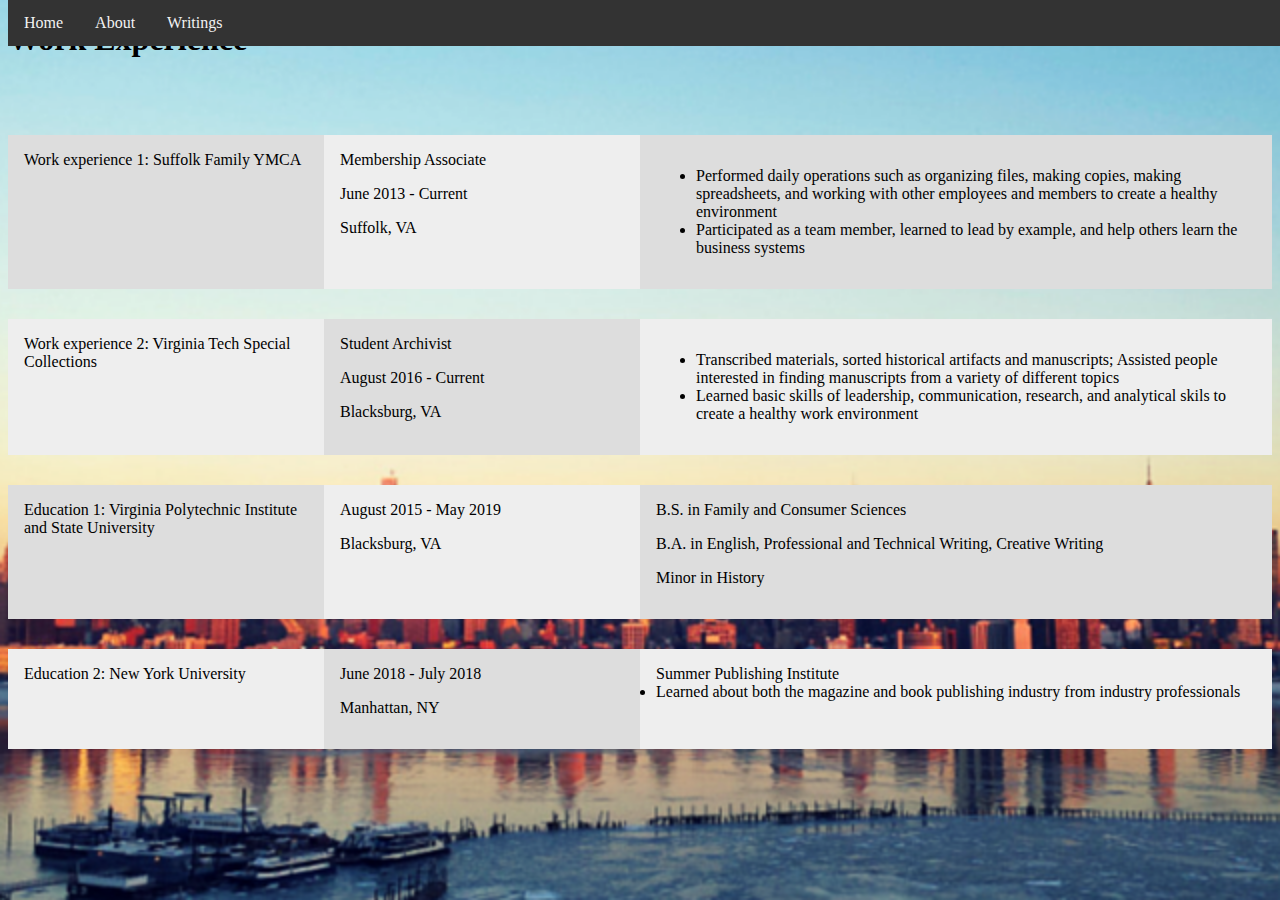
==== About.html @ 2e13d144 "Added Files" ====
<!doctype html>
<body>
<style>

body {
      background-image: url("New-York-City-skyline-illuminated-at-sunset.png");
    background-size: cover;
      background-repeat: no-repeat;
      background-attachment: fixed;
}

.parallax {
    /* The image used */
    background-image: url("New-York-City-skyline-illuminated-at-sunset.png");

    /* Create the parallax scrolling effect */
    background-attachment: fixed;
    background-position: center;
    background-repeat: no-repeat;
    background-size: cover;
}


@font-face {
    font-family: Palatino;
    src: url("palatino-regular.woff");
}

div {
  font-family: Palatino;
}

/* The navigation bar */
.navbar {
    overflow: hidden;
    background-color: #333;
    position: fixed; /* Set the navbar to fixed position */
    top: 0; /* Position the navbar at the top of the page */
    width: 100%; /* Full width */
}

/* Links inside the navbar */
.navbar a {
    float: left;
    display: block;
    color: #f2f2f2;
    text-align: center;
    padding: 14px 16px;
    text-decoration: none;
    font-family: Palatino;
}

/* Change background on mouse-over */
.navbar a:hover {
    background: #ddd;
    color: black;
}

/* Main content */
.main {
    margin-top: 30px; /* Add a top margin to avoid content overlay */
}

.header {
  background-color: blue;
  height: 70px;
}

/* wrapper style */
.wrapper {
  display: grid;
  grid-template-columns: 25% 25% 50%;
}

.wrapper > div{
  background: #eee;
  padding: 1em;
  margin-top: 55px;
  margin-bottom:-25px;
}
.wrapper > div:nth-child(odd){
  background: #ddd;
}

</style>
<header>
<h1>Work Experience</h1>
</header>
<div class="navbar">
  <a href="index.html">Home</a>
  <a href="About.html">About</a>
  <a href="#writings">Writings</a>
</div>
<div class="wrapper">
  <div>
    Work experience 1: Suffolk Family YMCA
</div>
<div>
  Membership Associate
  <p>June 2013 - Current</p>
  <p>Suffolk, VA </p>
</div>
<div>
<ul>
  <li>Performed daily operations such as organizing files, making copies, making spreadsheets, and working with other employees and members to create a healthy environment</li>
<li>Participated as a team member, learned to lead by example, and help others learn the business systems </li>
<ul>
</div>

<div>
  Work experience 2: Virginia Tech Special Collections
</div>
<div>
  Student Archivist
  <p> August 2016 - Current </p>
<p>
  Blacksburg, VA
</p>
</div>
<div>
  <ul>
<li>Transcribed materials, sorted historical artifacts and manuscripts; Assisted people interested in finding manuscripts from a variety of different topics</li>
<li>Learned basic skills of leadership, communication, research, and analytical skils to create a healthy work environment
</li>
  </ul>
</div>


<div>
  Education 1: Virginia Polytechnic Institute and State University
</div>
<div>
  August 2015 - May 2019
  <p>Blacksburg, VA </p>
</div>
<div>
B.S. in Family and Consumer Sciences
<p>B.A. in English, Professional and Technical Writing, Creative Writing </p>
<p>Minor in History</p>
</div>

<div>
  Education 2: New York University
</div>
<div>
    June 2018 - July 2018
  <p>
    Manhattan, NY
  </p>
</div>
<div>
  Summer Publishing Institute
  <li>Learned about both the magazine and book publishing industry from industry professionals</li>
</div>
</div>
</body>
</html>
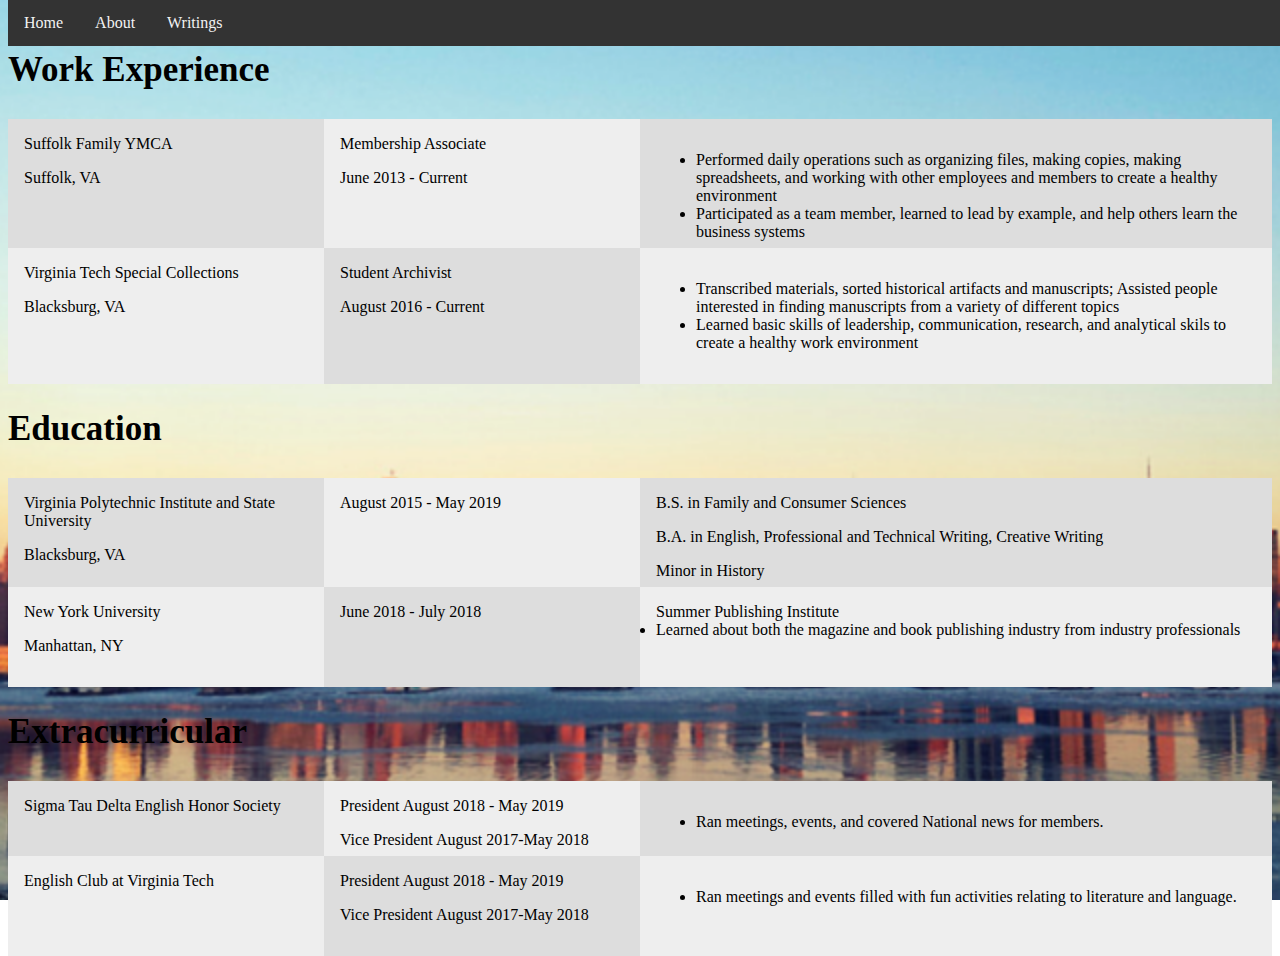
==== commit 7eb42bd2: "save" ====
--- a/About.html
+++ b/About.html
@@ -75,17 +75,27 @@
 .wrapper > div{
   background: #eee;
   padding: 1em;
-  margin-top: 55px;
+  margin-top: 0px;
   margin-bottom:-25px;
 }
 .wrapper > div:nth-child(odd){
   background: #ddd;
 }
 
+h2 {
+  font-family: Palatino;
+  font-size: 35px;
+  margin-top: 50px;
+  text-attachment: fixed;
+color: black;
+}
+
 </style>
 <header>
-<h1>Work Experience</h1>
-</header>
+  </header>
+
+<h2>Work Experience</h2>
+
 <div class="navbar">
   <a href="index.html">Home</a>
   <a href="About.html">About</a>
@@ -93,12 +103,12 @@
 </div>
 <div class="wrapper">
   <div>
-    Work experience 1: Suffolk Family YMCA
+  Suffolk Family YMCA
+  <p>Suffolk, VA</p>
 </div>
 <div>
   Membership Associate
   <p>June 2013 - Current</p>
-  <p>Suffolk, VA </p>
 </div>
 <div>
 <ul>
@@ -108,14 +118,12 @@
 </div>
 
 <div>
-  Work experience 2: Virginia Tech Special Collections
+  Virginia Tech Special Collections
+  <p>  Blacksburg, VA</p>
 </div>
 <div>
   Student Archivist
   <p> August 2016 - Current </p>
-<p>
-  Blacksburg, VA
-</p>
 </div>
 <div>
   <ul>
@@ -124,15 +132,21 @@
 </li>
   </ul>
 </div>
-
-
-<div>
-  Education 1: Virginia Polytechnic Institute and State University
+</div>
+
+<h2>
+  Education
+</h2>
+
+<div class="wrapper">
+<div>
+Virginia Polytechnic Institute and State University
+  <p>Blacksburg, VA </p>
 </div>
 <div>
   August 2015 - May 2019
-  <p>Blacksburg, VA </p>
-</div>
+</div>
+
 <div>
 B.S. in Family and Consumer Sciences
 <p>B.A. in English, Professional and Technical Writing, Creative Writing </p>
@@ -140,18 +154,52 @@
 </div>
 
 <div>
-  Education 2: New York University
+  New York University
+  <p>  Manhattan, NY  </p>
 </div>
 <div>
     June 2018 - July 2018
-  <p>
-    Manhattan, NY
-  </p>
+
 </div>
 <div>
   Summer Publishing Institute
   <li>Learned about both the magazine and book publishing industry from industry professionals</li>
 </div>
 </div>
+<h2> Extracurricular </h2>
+
+<div class="wrapper">
+<div>
+Sigma Tau Delta English Honor Society
+</div>
+<div>
+  President
+August 2018 - May 2019
+<p>Vice President
+August 2017-May 2018</p>
+</div>
+
+<div>
+  <ul>
+    <li> Ran meetings, events, and covered National news for members. </li>
+  </ul>
+</div>
+<div>
+English Club at Virginia Tech
+</div>
+<div>
+  President
+August 2018 - May 2019
+<p>Vice President
+August 2017-May 2018</p>
+</div>
+
+<div>
+  <ul>
+    <li> Ran meetings and events filled with fun activities relating to literature and language. </li>
+  </ul>
+</div>
+</div>
+
 </body>
 </html>
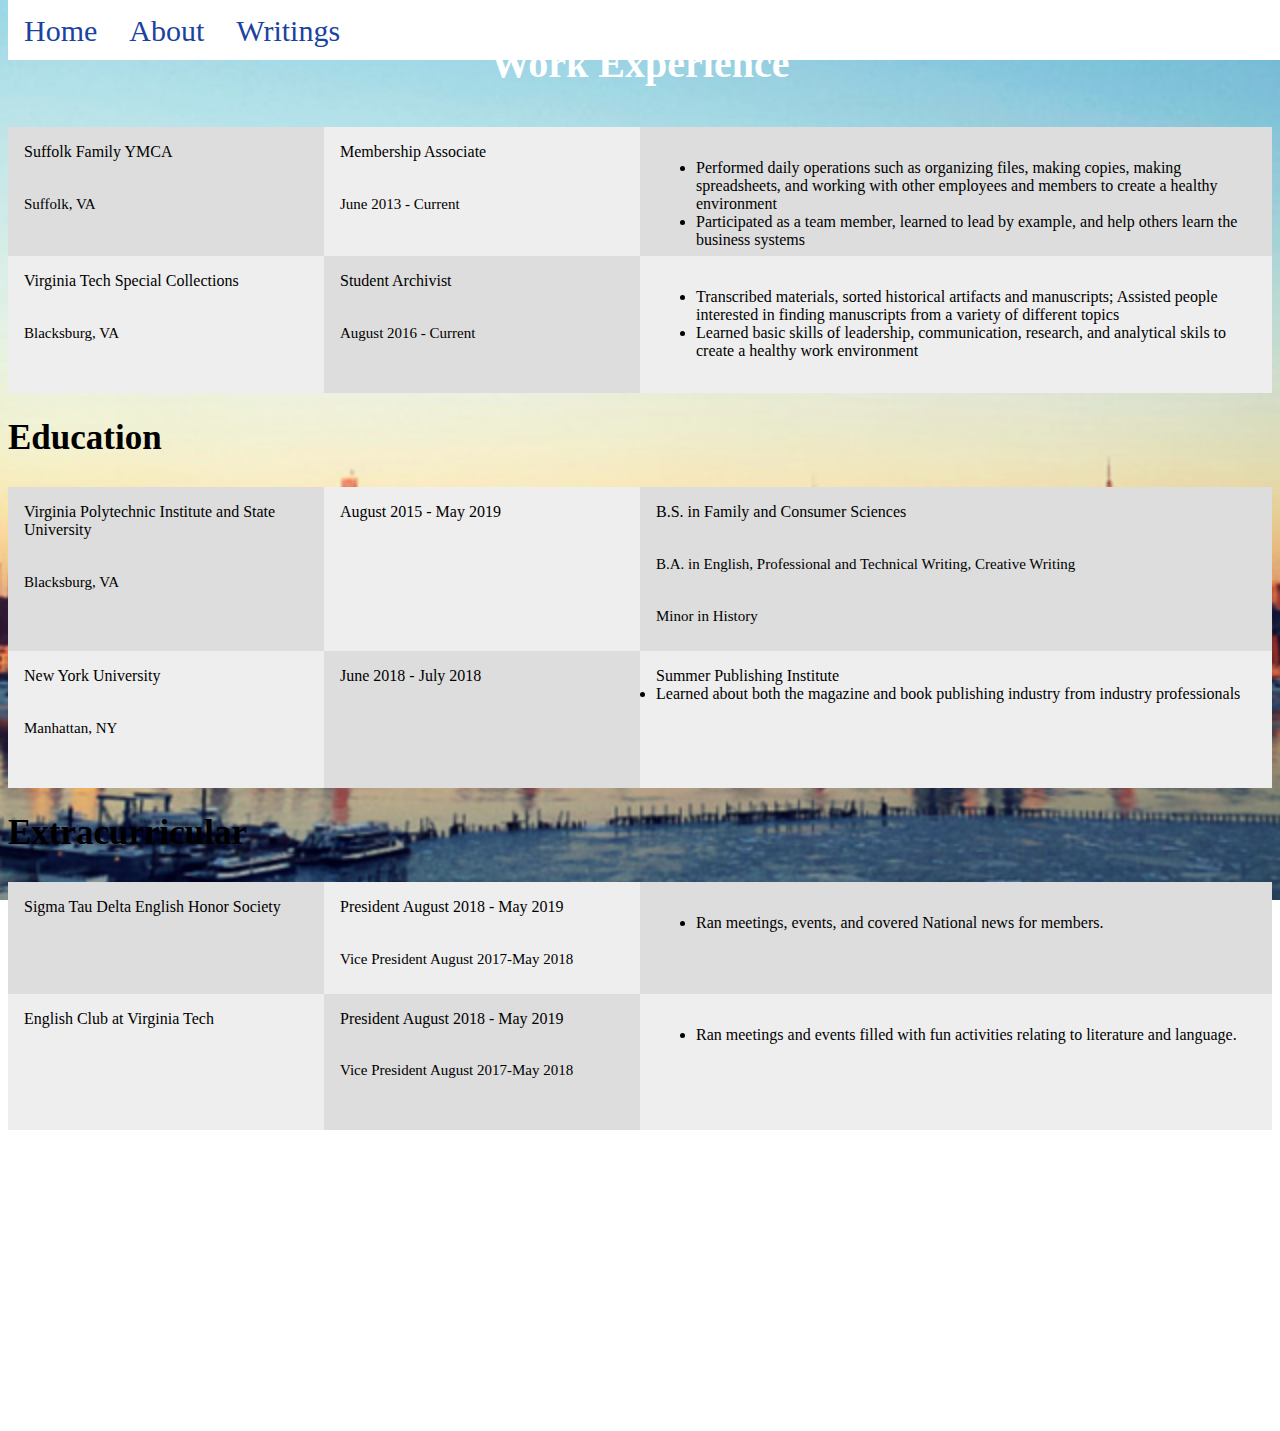
==== commit 70eaef86: "Fixed things" ====
--- a/About.html
+++ b/About.html
@@ -1,114 +1,24 @@
 <!doctype html>
-<body>
-<style>
-
-body {
-      background-image: url("New-York-City-skyline-illuminated-at-sunset.png");
-    background-size: cover;
-      background-repeat: no-repeat;
-      background-attachment: fixed;
-}
-
-.parallax {
-    /* The image used */
-    background-image: url("New-York-City-skyline-illuminated-at-sunset.png");
-
-    /* Create the parallax scrolling effect */
-    background-attachment: fixed;
-    background-position: center;
-    background-repeat: no-repeat;
-    background-size: cover;
-}
+<body class=parallax>
+  <head> <link rel="stylesheet" href="Stylesheet.css"> </head>
 
 
-@font-face {
-    font-family: Palatino;
-    src: url("palatino-regular.woff");
-}
-
-div {
-  font-family: Palatino;
-}
-
-/* The navigation bar */
-.navbar {
-    overflow: hidden;
-    background-color: #333;
-    position: fixed; /* Set the navbar to fixed position */
-    top: 0; /* Position the navbar at the top of the page */
-    width: 100%; /* Full width */
-}
-
-/* Links inside the navbar */
-.navbar a {
-    float: left;
-    display: block;
-    color: #f2f2f2;
-    text-align: center;
-    padding: 14px 16px;
-    text-decoration: none;
-    font-family: Palatino;
-}
-
-/* Change background on mouse-over */
-.navbar a:hover {
-    background: #ddd;
-    color: black;
-}
-
-/* Main content */
-.main {
-    margin-top: 30px; /* Add a top margin to avoid content overlay */
-}
-
-.header {
-  background-color: blue;
-  height: 70px;
-}
-
-/* wrapper style */
-.wrapper {
-  display: grid;
-  grid-template-columns: 25% 25% 50%;
-}
-
-.wrapper > div{
-  background: #eee;
-  padding: 1em;
-  margin-top: 0px;
-  margin-bottom:-25px;
-}
-.wrapper > div:nth-child(odd){
-  background: #ddd;
-}
-
-h2 {
-  font-family: Palatino;
-  font-size: 35px;
-  margin-top: 50px;
-  text-attachment: fixed;
-color: black;
-}
-
-</style>
-<header>
-  </header>
-
-<h2>Work Experience</h2>
+<h3>Work Experience</h3>
 
 <div class="navbar">
   <a href="index.html">Home</a>
   <a href="About.html">About</a>
-  <a href="#writings">Writings</a>
+  <a href="Writings.html">Writings</a>
 </div>
+
 <div class="wrapper">
   <div>
   Suffolk Family YMCA
-  <p>Suffolk, VA</p>
+  <h6>Suffolk, VA</h6>
 </div>
 <div>
   Membership Associate
-  <p>June 2013 - Current</p>
+  <h6>June 2013 - Current</h6>
 </div>
 <div>
 <ul>
@@ -119,11 +29,11 @@
 
 <div>
   Virginia Tech Special Collections
-  <p>  Blacksburg, VA</p>
+  <h6>  Blacksburg, VA</h6>
 </div>
 <div>
   Student Archivist
-  <p> August 2016 - Current </p>
+  <h6> August 2016 - Current </h6>
 </div>
 <div>
   <ul>
@@ -141,7 +51,7 @@
 <div class="wrapper">
 <div>
 Virginia Polytechnic Institute and State University
-  <p>Blacksburg, VA </p>
+  <h6>Blacksburg, VA </h6>
 </div>
 <div>
   August 2015 - May 2019
@@ -149,13 +59,13 @@
 
 <div>
 B.S. in Family and Consumer Sciences
-<p>B.A. in English, Professional and Technical Writing, Creative Writing </p>
-<p>Minor in History</p>
+<h6>B.A. in English, Professional and Technical Writing, Creative Writing </h6>
+<h6>Minor in History</h6>
 </div>
 
 <div>
   New York University
-  <p>  Manhattan, NY  </p>
+  <h6>  Manhattan, NY  </h6>
 </div>
 <div>
     June 2018 - July 2018
@@ -175,8 +85,8 @@
 <div>
   President
 August 2018 - May 2019
-<p>Vice President
-August 2017-May 2018</p>
+<h6>Vice President
+August 2017-May 2018</h6>
 </div>
 
 <div>
@@ -190,8 +100,8 @@
 <div>
   President
 August 2018 - May 2019
-<p>Vice President
-August 2017-May 2018</p>
+<h6>Vice President
+August 2017-May 2018</h6>
 </div>
 
 <div>
@@ -201,5 +111,8 @@
 </div>
 </div>
 
+<div class="footer">
+  Thanks for reading!
+</div>
 </body>
 </html>
--- a/Stylesheet.css
+++ b/Stylesheet.css
@@ -0,0 +1,181 @@
+<style>
+
+body {
+      background-image: url("New-York-City-skyline-illuminated-at-sunset.png");
+    background-size: cover;
+      background-repeat: no-repeat;
+      background-attachment: fixed;
+}
+
+.parallax {
+    /* The image used */
+    background-image: url("New-York-City-skyline-illuminated-at-sunset.png");
+
+    /* Create the parallax scrolling effect */
+    background-attachment: fixed;
+    background-position: center;
+    background-repeat: no-repeat;
+    background-size: cover;
+}
+/* The navigation bar */
+.navbar {
+    overflow: hidden;
+    background-color: white;
+    position: fixed; /* Set the navbar to fixed position */
+    top: 0; /* Position the navbar at the top of the page */
+    width: 100%;
+    height: 60px; /* Full width */
+
+}
+
+/* Links inside the navbar */
+.navbar a {
+    float: left;
+    display: block;
+    color: #1A43A0;
+    text-align: center;
+    padding: 14px 16px;
+    text-decoration: none;
+    font-family: Palatino;
+    font-size: 30px;
+}
+
+.navbar > p {
+  text-align: right;
+  font-size: 20px;
+  font-family: Palatino;
+}
+
+@font-face {
+    font-family: Palatino;
+    src: url("palatino-regular.woff");
+}
+
+h1 {
+  font-family: Palatino;
+  text-align: center;
+  margin-top: 200px;
+  margin-bottom: 500px;
+  font-size: 75px;
+  text-attachment: fixed;
+color: white;
+}
+
+h2 {
+  font-family: Palatino;
+  font-size: 35px;
+  margin-top: 50px;
+  text-attachment: fixed;
+color: black;
+}
+
+h3 {
+  font-family: Palatino;
+    text-align: center;
+    color: white;
+    font-size: 40px;
+}
+
+h4 {
+  font-family: Palatino;
+  font-size: 20px;
+  margin-bottom: 300px;
+  color: #1A43A0;
+}
+
+h5{
+  text-align: left;
+  margin-top: 100px;
+  margin-bottom: 20px;
+  font-size: 75px;
+  text-attachment: fixed;
+color: white;
+}
+
+h6 {
+  font-family: Palatino;
+  font-size: 15px;
+  color: black;
+  font-weight: normal;
+}
+
+p {
+  font-family: Palatino;
+  font-size: 15px;
+  color: black;
+  margin-top: -15px;
+}
+
+/* Change background on mouse-over */
+.navbar a:hover {
+    background: white;
+    color: black;
+}
+
+/* Main content */
+.main {
+    margin-top: 30px; /* Add a top margin to avoid content overlay */
+}
+
+.header {
+  background-color: blue;
+  height: 70px;
+}
+.center {
+    display: block;
+    margin-left: auto;
+    margin-right: auto;
+    width: 50%;
+}
+
+/* H3 style */
+.footer {
+    position: relative;
+    left: 0;
+    bottom: 0;
+    width: 100%;
+    color: white;
+    text-align: right;
+    margin-top: 300px;
+}
+
+/* wrapper style */
+.wrapper {
+  display: grid;
+  grid-template-columns: 25% 25% 50%;
+}
+
+.wrapper > div{
+  background: #eee;
+  padding: 1em;
+  margin-top: 0px;
+  margin-bottom:-25px;
+}
+.wrapper > div:nth-child(odd){
+  background: #ddd;
+}
+
+.wrapper > p {
+  font-size: 35px;
+  color: black;
+}
+
+.container {
+  display: flex;
+  border: 5px solid #ffcc5c;
+   flex-direction: row;
+   flex-wrap: nowrap;
+    justify-content: space-around;
+    height: 400px;
+    width: 100%;
+    background-color: #ADD8E6;
+align-items: center;
+font-family: Palatino;
+font-size: 20px;
+}
+.item {
+  background-color: red;
+  flex-shrink: 1;
+  flex-basis: 30%;
+}
+</style>
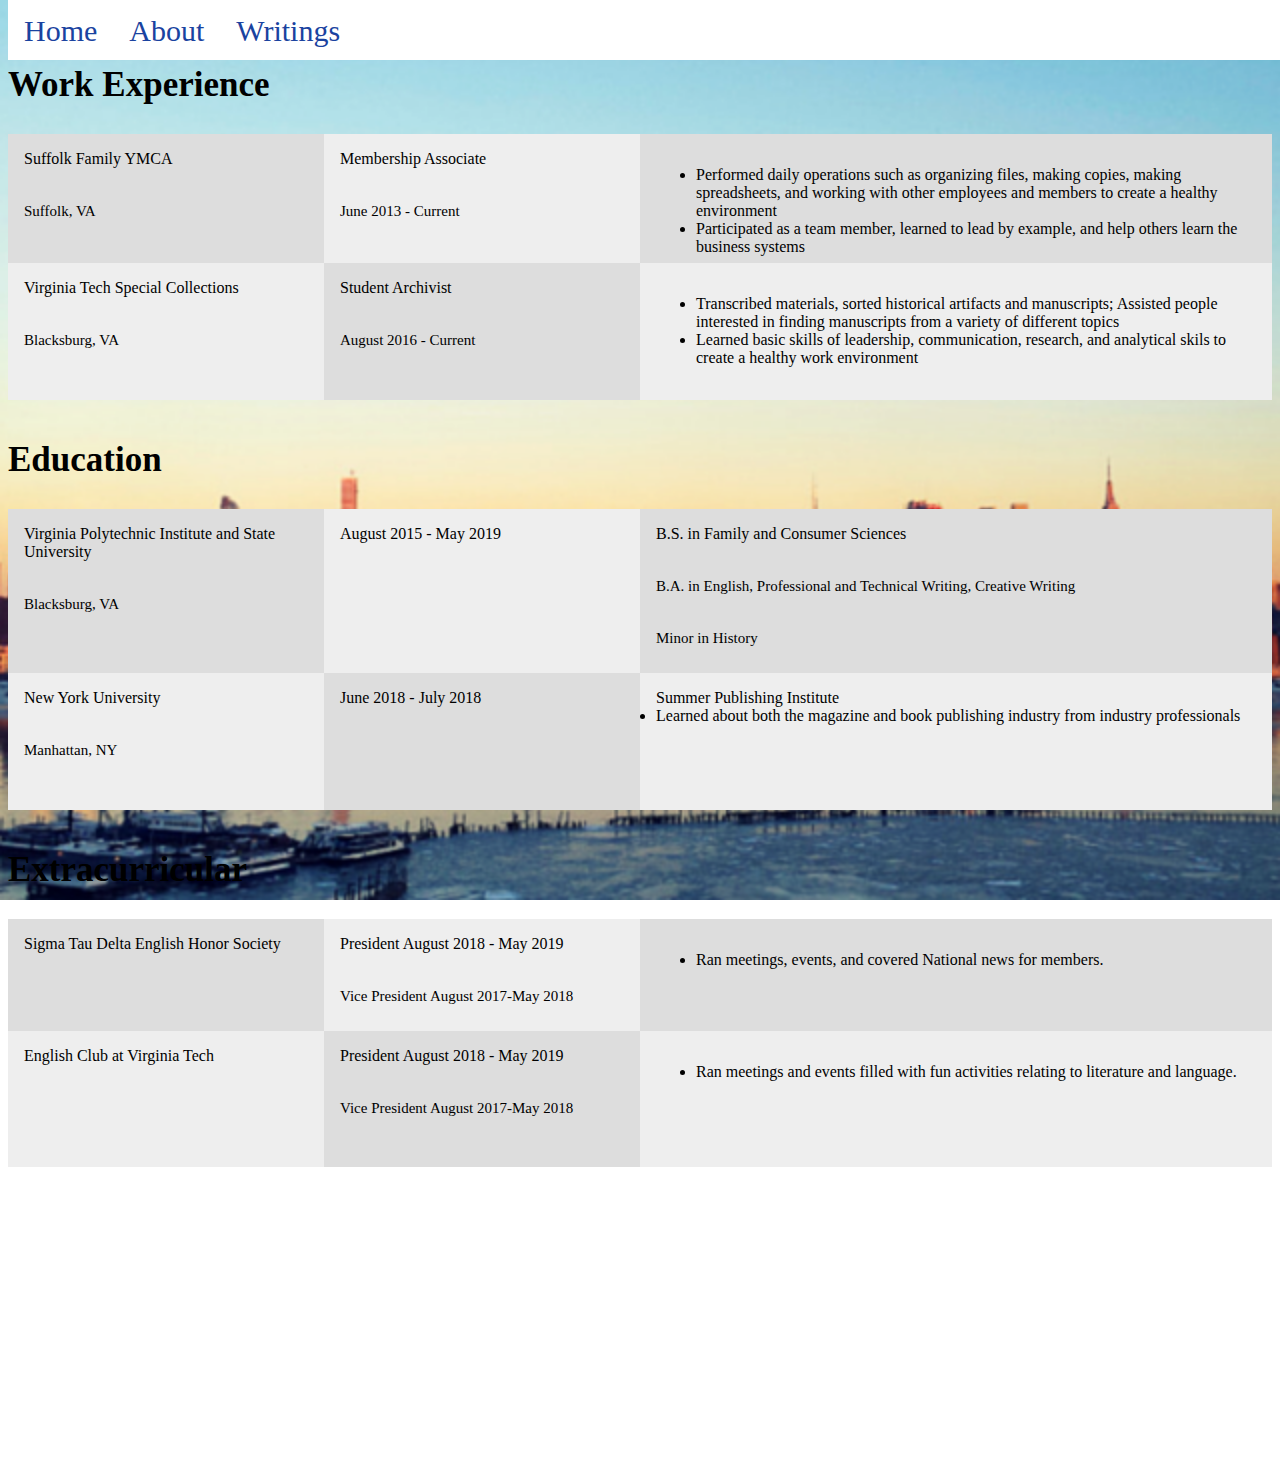
==== commit 93deceed: "lalala" ====
--- a/About.html
+++ b/About.html
@@ -3,7 +3,7 @@
   <head> <link rel="stylesheet" href="Stylesheet.css"> </head>
 
 
-<h3>Work Experience</h3>
+<h2>Work Experience</h2>
 
 <div class="navbar">
   <a href="index.html">Home</a>
--- a/Stylesheet.css
+++ b/Stylesheet.css
@@ -64,7 +64,7 @@
 h2 {
   font-family: Palatino;
   font-size: 35px;
-  margin-top: 50px;
+  margin-top: 65px;
   text-attachment: fixed;
 color: black;
 }
